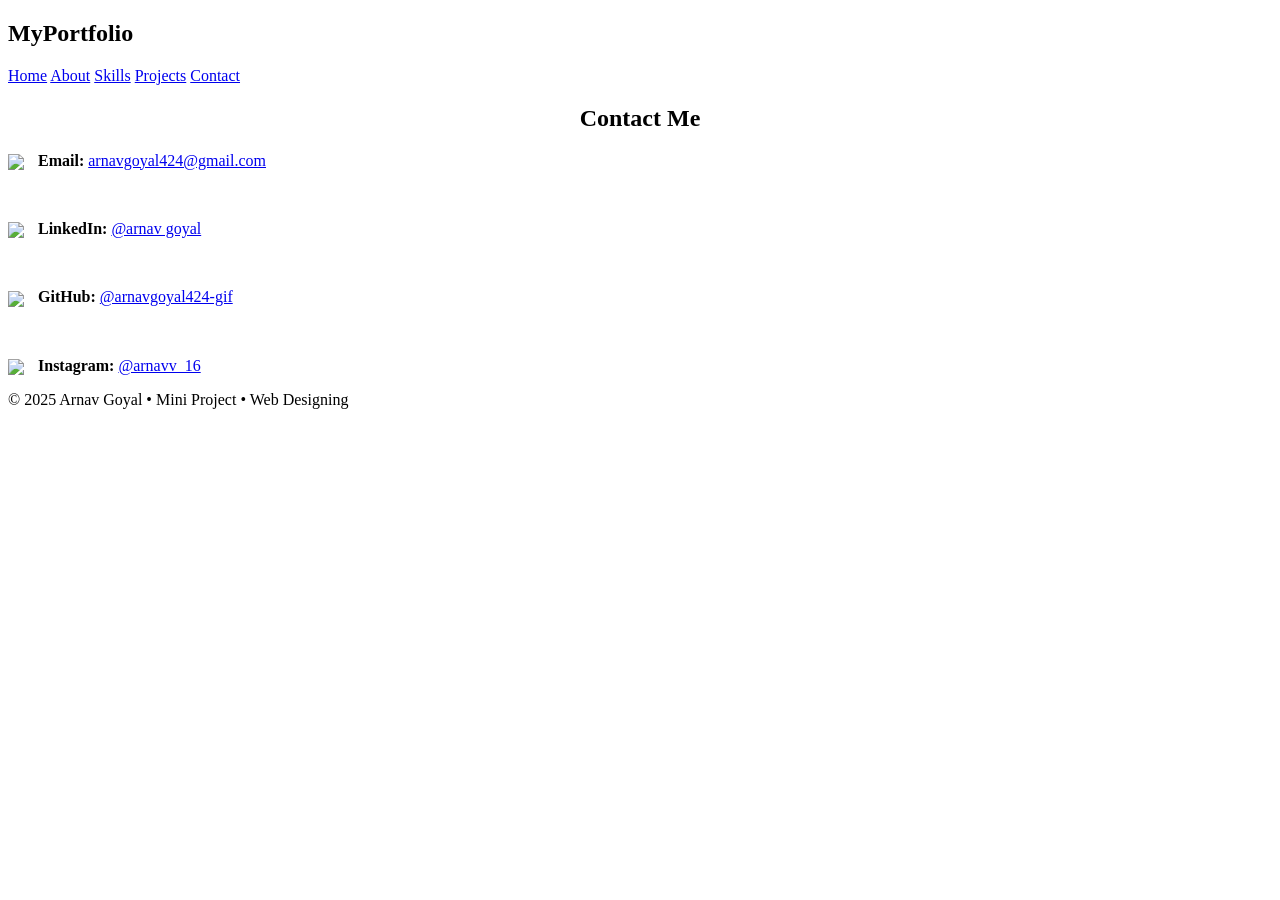
==== contact.html @ b7d56bfa "Add files via upload" ====
<!DOCTYPE html>
<html>
<head>
    <title>Contact</title>
    <link rel="stylesheet" href="style.css">
</head>

<body>

<nav>
    <h2>MyPortfolio</h2>
    <div class="nav-links">
        <a href="index.html">Home</a>
        <a href="about.html">About</a>
        <a href="skills.html">Skills</a>
        <a href="projects.html">Projects</a>
        <a href="contact.html">Contact</a>
    </div>
</nav>

<section>
    <h1 style="text-align:center">Contact Me</h1>

    <div class="contact-box">
        <div class="card">
            
            <p>
                <img src="https://i.pinimg.com/736x/0f/cf/54/0fcf541cbe9e8a08469b9b14a1367e53.jpg" width="22" style="vertical-align:middle; margin-right:10px;">
                <strong>Email:</strong>
                <a href="mailto:arnavgoyal424@gmail.com">arnavgoyal424@gmail.com</a>
            </p>
            <br>
            <p>
                <img src="https://thumbs.dreamstime.com/b/isolated-linkedin-logo-vector-illustration-icon-minsk-belarus-march-142909970.jpg" width="22" style="vertical-align:middle; margin-right:10px;">
                <strong>LinkedIn:</strong> 
                <a href="https://www.linkedin.com/in/arnav-goyal-a172a8214/" target="_blank">@arnav goyal</a>
            </p>
            <br>
            <p>
                <img src="https://p7.hiclipart.com/preview/31/119/666/github-logo-repository-computer-icons-github.jpg" width="22" style="vertical-align:middle; margin-right:10px;">
                <strong>GitHub:</strong> 
                <a href="https://github.com/arnavgoyal424-gif" target="_blank">@arnavgoyal424-gif</a>
            </p>
            <br>
            <p>
                <img src="https://img.freepik.com/premium-psd/instagram-logo_971166-164497.jpg?semt=ais_hybrid&w=740&q=80" width="22" style="vertical-align:middle; margin-right:10px;">
                <strong>Instagram:</strong> 
                <a href="https://www.instagram.com/arnavv_16/?next=%2F" target="_blank">@arnavv_16</a>
            </p>

        </div>
    </div>

</section>

<footer>© 2025 Arnav Goyal • Mini Project • Web Designing</footer>

</body>
</html>
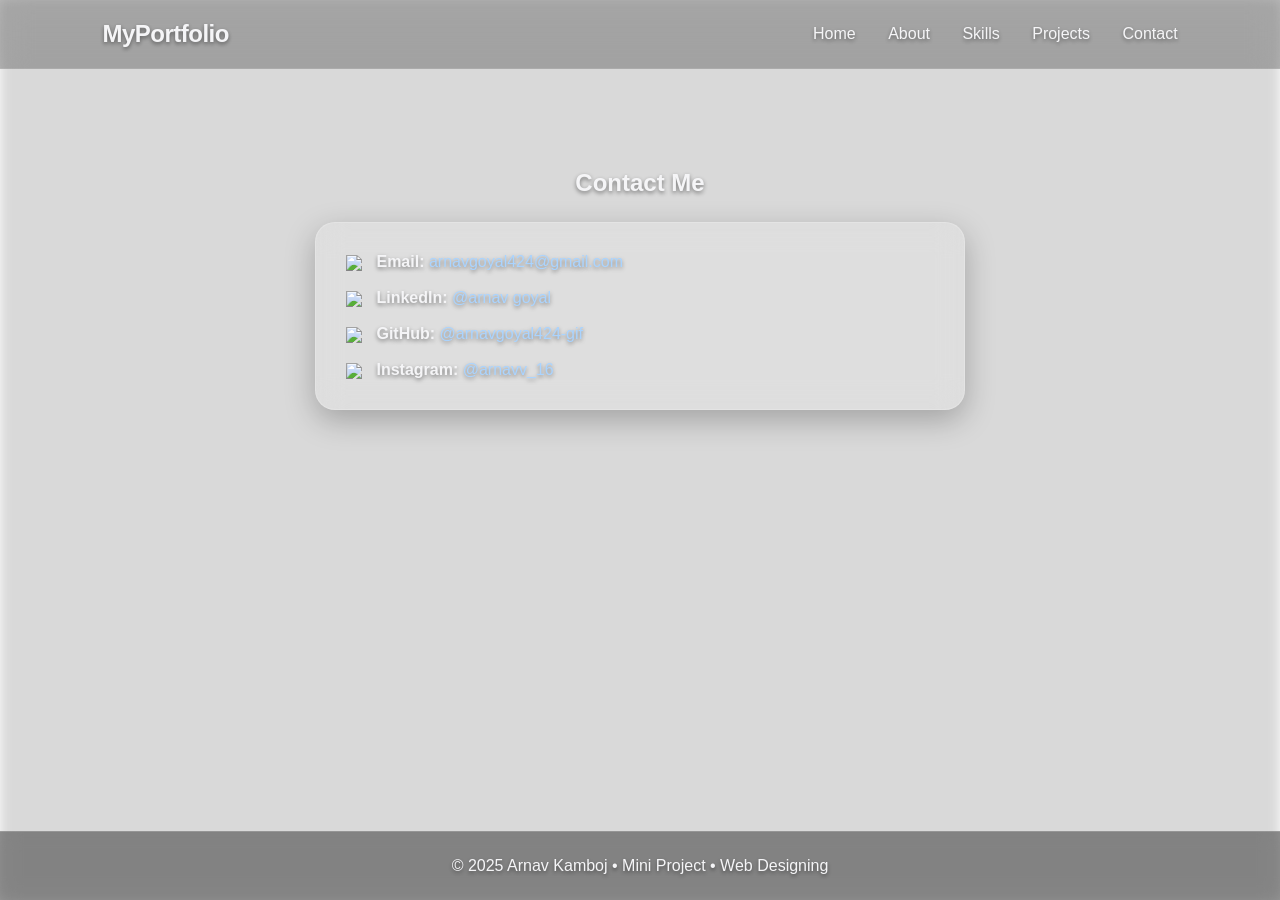
==== commit 8f70fc6b: "Update contact.html" ====
--- a/contact.html
+++ b/contact.html
@@ -53,7 +53,8 @@
 
 </section>
 
-<footer>© 2025 Arnav Goyal • Mini Project • Web Designing</footer>
+<footer>© 2025 Arnav Kamboj • Mini Project • Web Designing</footer>
 
 </body>
 </html>
+
--- a/style.css
+++ b/style.css
@@ -0,0 +1,176 @@
+:root {
+    --font: -apple-system, BlinkMacSystemFont, "SF Pro Display", "Poppins", sans-serif;
+
+    --primary: #007aff;
+    --text-light: #f5f5f7;
+    --text-dark: #1d1d1f;
+    --glass-bg: rgba(255,255,255,0.15);
+    --glass-border: rgba(255,255,255,0.18);
+}
+
+* {
+    margin: 0;
+    padding: 0;
+    box-sizing: border-box;
+    font-family: var(--font);
+}
+
+body {
+    color: var(--text-light);
+    background: none;
+    display: flex;
+    flex-direction: column;
+    min-height: 100vh;
+}
+
+body::before {
+    content: "";
+    position: fixed;
+    inset: 0;
+    background:
+        linear-gradient(rgba(0,0,0,0.15), rgba(0,0,0,0.15)),
+        url("https://r1.ilikewallpaper.net/ipad-pro-wallpapers/download/87531/dark-apple-mac-pro-4k-ipad-pro-wallpaper-ilikewallpaper_com.jpg")
+        center/cover no-repeat;
+    filter: blur(6px) brightness(1.25) contrast(1.15) saturate(1.10);
+    z-index: -10;
+}
+
+body, p, h1, h2, h3, a {
+    text-shadow: 0 2px 4px rgba(0,0,0,0.45);
+}
+
+nav {
+    display: flex;
+    justify-content: space-between;
+    align-items: center;
+    padding: 20px 8%;
+    position: sticky;
+    top: 0;
+    backdrop-filter: blur(15px);
+    background: rgba(0,0,0,0.25);
+    border-bottom: 1px solid rgba(255,255,255,0.1);
+}
+
+nav h2 {
+    font-weight: 600;
+    letter-spacing: -0.5px;
+}
+
+.nav-links a {
+    margin-left: 28px;
+    text-decoration: none;
+    color: var(--text-light);
+    font-weight: 400;
+    transition: 0.25s;
+}
+
+.nav-links a:hover {
+    color: var(--primary);
+}
+
+a {
+    color: var(--primary);
+    text-decoration: none;
+}
+
+a:hover {
+    text-decoration: underline;
+    opacity: 0.85;
+}
+
+.hero {
+    padding: 140px 8%;
+    display: flex;
+    justify-content: space-between;
+    align-items: center;
+}
+
+.hero-text {
+    max-width: 550px;
+}
+
+.hero-text h1 {
+    font-size: 55px;
+    font-weight: 700;
+    line-height: 1.2;
+}
+
+.hero-text p {
+    margin: 18px 0 30px;
+    opacity: 0.92;
+    font-size: 17px;
+}
+
+.hero img {
+    width: 330px;
+    border-radius: 25px;
+    box-shadow: 0 12px 35px rgba(0,0,0,0.45);
+}
+
+section {
+    flex: 1;
+    padding: 100px 8%;
+}
+
+.card {
+    padding: 30px;
+    margin: 25px 0;
+    background: var(--glass-bg);
+    backdrop-filter: blur(15px);
+    border-radius: 20px;
+    border: 1px solid var(--glass-border);
+    box-shadow: 0 10px 30px rgba(0,0,0,0.25);
+    transition: 0.35s;
+}
+
+.card:hover {
+    transform: translateY(-6px);
+}
+
+.card a {
+    color: #aad4ff;
+}
+
+.card a:hover {
+    color: var(--primary);
+}
+
+.contact-box {
+    max-width: 650px;
+    margin: auto;
+}
+
+.btn {
+    background: linear-gradient(135deg, #007aff, #339fff);
+    padding: 12px 30px;
+    color: white;
+    border-radius: 30px;
+    text-decoration: none;
+    font-weight: 500;
+    transition: 0.3s;
+    display: inline-block;
+}
+
+.btn:hover {
+    opacity: 0.85;
+}
+
+.page-nav {
+    display: flex;
+    justify-content: center; 
+    gap: 25px;               
+    margin: 40px 0 60px 0;
+}
+
+.page-nav .btn {
+    width: auto;
+}
+
+footer {
+    padding: 25px;
+    text-align: center;
+    background: rgba(0,0,0,0.4);
+    border-top: 1px solid rgba(255,255,255,0.15);
+    backdrop-filter: blur(10px);
+    z-index: 10;
+}
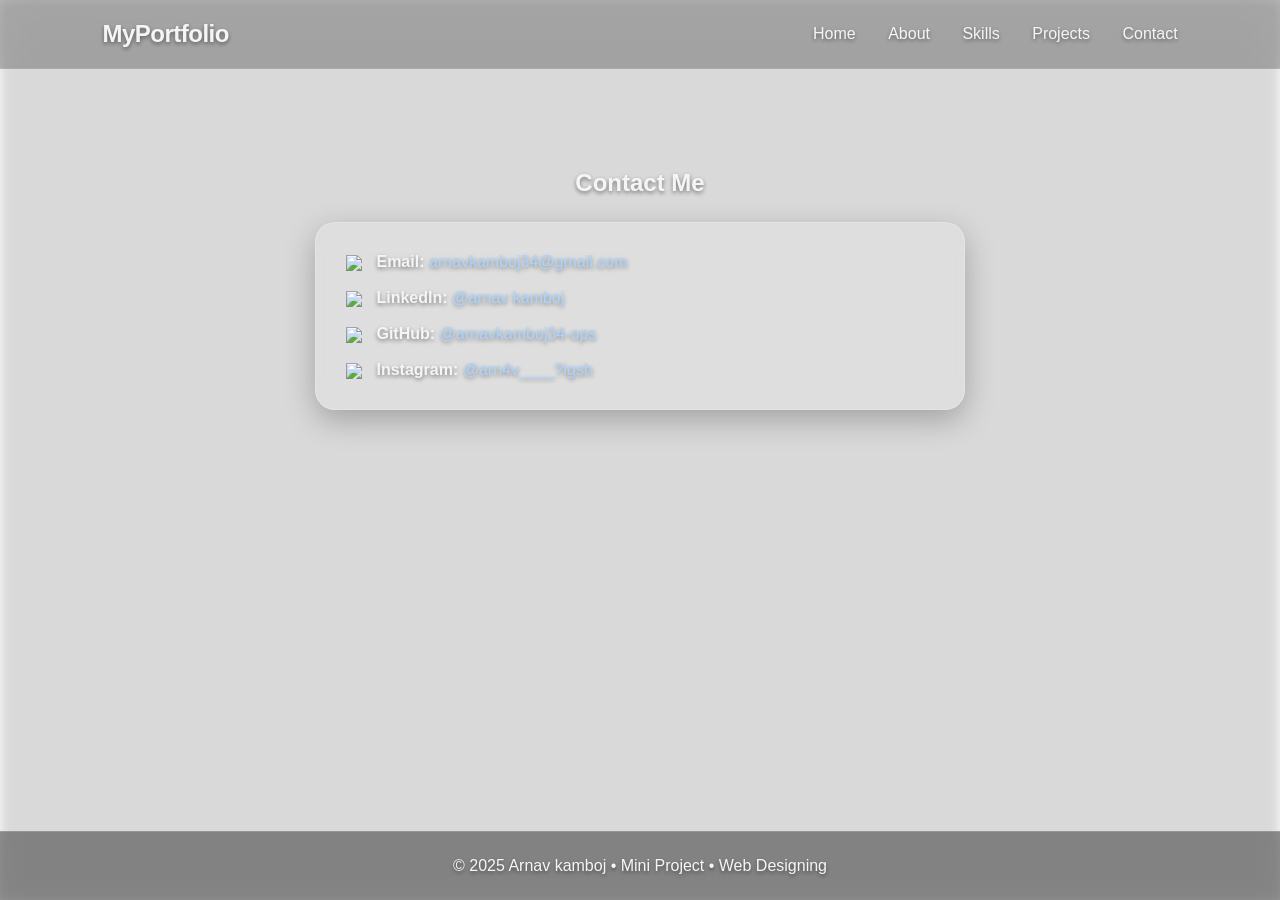
==== commit 022f5002: "Update contact.html" ====
--- a/contact.html
+++ b/contact.html
@@ -27,25 +27,25 @@
             <p>
                 <img src="https://i.pinimg.com/736x/0f/cf/54/0fcf541cbe9e8a08469b9b14a1367e53.jpg" width="22" style="vertical-align:middle; margin-right:10px;">
                 <strong>Email:</strong>
-                <a href="mailto:arnavgoyal424@gmail.com">arnavgoyal424@gmail.com</a>
+                <a href="mailto:arnavkamboj34@gmail.com">arnavkamboj34@gmail.com</a>
             </p>
             <br>
             <p>
                 <img src="https://thumbs.dreamstime.com/b/isolated-linkedin-logo-vector-illustration-icon-minsk-belarus-march-142909970.jpg" width="22" style="vertical-align:middle; margin-right:10px;">
                 <strong>LinkedIn:</strong> 
-                <a href="https://www.linkedin.com/in/arnav-goyal-a172a8214/" target="_blank">@arnav goyal</a>
+                <a href="https://www.linkedin.com/in/arnav-kamboj-9b30a2399?utm_source=share&utm_campaign=share_via&utm_content=profile&utm_medium=ios_app " target="_blank">@arnav kamboj</a>
             </p>
             <br>
             <p>
                 <img src="https://p7.hiclipart.com/preview/31/119/666/github-logo-repository-computer-icons-github.jpg" width="22" style="vertical-align:middle; margin-right:10px;">
                 <strong>GitHub:</strong> 
-                <a href="https://github.com/arnavgoyal424-gif" target="_blank">@arnavgoyal424-gif</a>
+                <a href="https://github.com/arnavkamboj34-ops" target="_blank">@arnavkamboj34-ops</a>
             </p>
             <br>
             <p>
                 <img src="https://img.freepik.com/premium-psd/instagram-logo_971166-164497.jpg?semt=ais_hybrid&w=740&q=80" width="22" style="vertical-align:middle; margin-right:10px;">
                 <strong>Instagram:</strong> 
-                <a href="https://www.instagram.com/arnavv_16/?next=%2F" target="_blank">@arnavv_16</a>
+                <a href="https://www.instagram.com/arn4v____?igsh=MXZjZHV6b3pod3JhcQ%3D%3D&utm_source=qr" target="_blank">@arn4v____?igsh</a>
             </p>
 
         </div>
@@ -53,7 +53,7 @@
 
 </section>
 
-<footer>© 2025 Arnav Kamboj • Mini Project • Web Designing</footer>
+<footer>© 2025 Arnav kamboj • Mini Project • Web Designing</footer>
 
 </body>
 </html>
